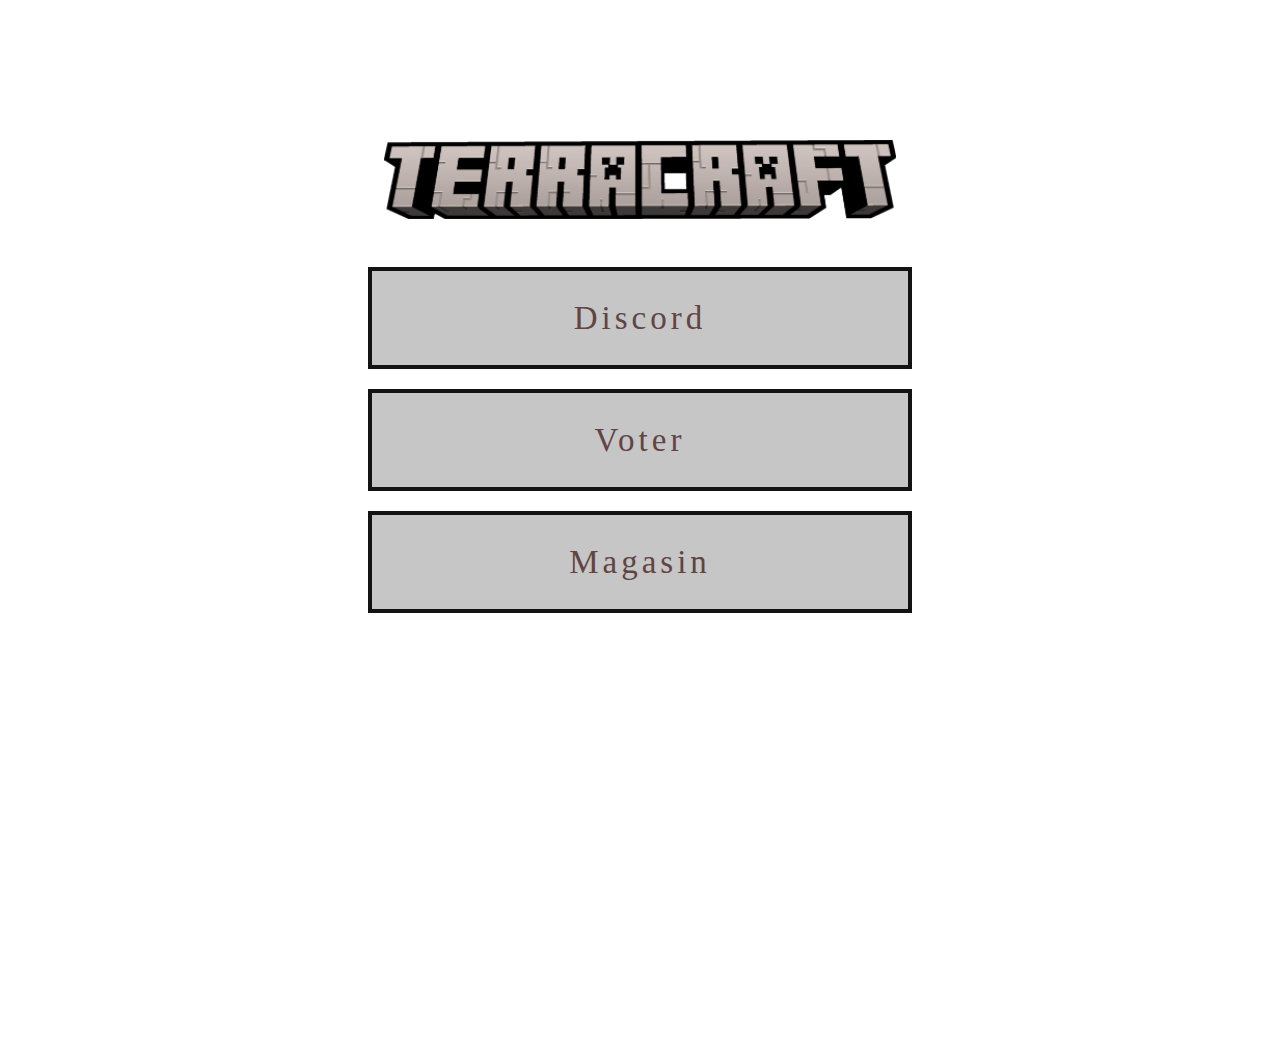
==== index.html @ 14b52b6a "Initial commit" ====
<html>
<head>
    <title>Accueil - TerraCraft</title>
    <meta charset="utf-8"/>
    <link rel="stylesheet" type="text/css" href="assets/css/index.css"/>
    <meta author="Mana"/>
    <meta name="TerraCraft"/>
</head>
<body>
    <div class="logo-container">
        <img src="assets/images/enseigne.png" alt="Logo Enseigne">
    </div>
    <div class="button-container">
        <button class="custom-button">Discord</button>
        <button class="custom-button">Voter</button>
        <button class="custom-button">Magasin</button>
    </div>
    <div class="text-container">
        V-1.0.0 by Mana &copy; TerraCraft - 2023
    </div>
</body>
</html>
---- assets/css/index.css ----
body, html {
    margin: 0;
    padding: 0;
    height: 100%;
    overflow: hidden; /* Hide the scroll bar and prevent scrolling */
}

body {
    background-image: url("../images/background.png");
    background-size: cover;
    background-repeat: no-repeat;
    background-position: center top; /* Center the background image horizontally and align it to the top */
    background-attachment: fixed; /* Fix the background image in place while scrolling */
}

.logo-container {
    position: relative;
    width: 100%;
    height: 100%;
    display: flex;
    justify-content: center;
    align-items: flex-start; /* Align the logo to the top */
    padding-top: 140px; /* Position the logo 140 pixels from the top */
}

.logo-container img {
    width: 40%;
    max-width: 571px; /* Set the maximum width of the logo for larger screens */
    height: auto; /* Maintain the aspect ratio of the logo */
}

.button-container {
    position: absolute;
    top: 50%; /* Center the buttons vertically */
    left: 50%; /* Center the buttons horizontally */
    transform: translate(-50%, -50%); /* Adjust to center the buttons properly */
    display: flex;
    flex-direction: column;
    align-items: center;
}

.custom-button {
    font-family: "Minecraft"; /* Use the Minecraft font */
    width: 544px; /* Set the width of the button for larger screens */
    height: 102px; /* Set the height of the button for larger screens */
    background-color: #C6C6C6; /* Background color of the button */
    border: 4px solid #131313; /* Border of the button */
    color: #614444; /* Text color of the button */
    font-size: 33px; /* Font size of the text for larger screens */
    letter-spacing: 4px; /* Spacing between each letter */
    text-align: center;
    margin-bottom: 20px; /* Add spacing between buttons */
    transition: background-color 0.3s, border-color 0.3s, color 0.3s; /* Add smooth transition on hover */
}

.custom-button:hover {
    background-color: #218306; /* Background color on hover */
    border-color: #FFFFFF; /* Border color on hover */
    color: #FFFFFF; /* Text color on hover */
}

.text-container {
    position: absolute;
    bottom: 10px; /* Position the text 10 pixels from the bottom of the page */
    left: 10px; /* Position the text 10 pixels from the left of the page */
    font-family: "Minecraft"; /* Use the Minecraft font */
    font-size: 23px; /* Font size of the text */
    letter-spacing: 3px; /* Spacing between each letter */
    color: #FFFFFF; /* Text color of the text */
}

/* Media query for responsiveness - smaller screens */
@media (max-width: 768px) {
    .custom-button {
        width: 95%; /* Adjust the width for smaller screens */
        height: 93.62px; /* Set the height of the button for smaller screens (approximately 93.62px for phones) */
        font-size: 22px; /* Font size of the text for phones */
    }

    .logo-container img {
        width: 90%; /* Adjust the width of the logo for smaller screens */
        max-width: 630px; /* Set the maximum width of the logo for smaller screens */
    }

    .text-container {
        font-size: 20px; /* Font size of the text for smaller screens */
    }
}
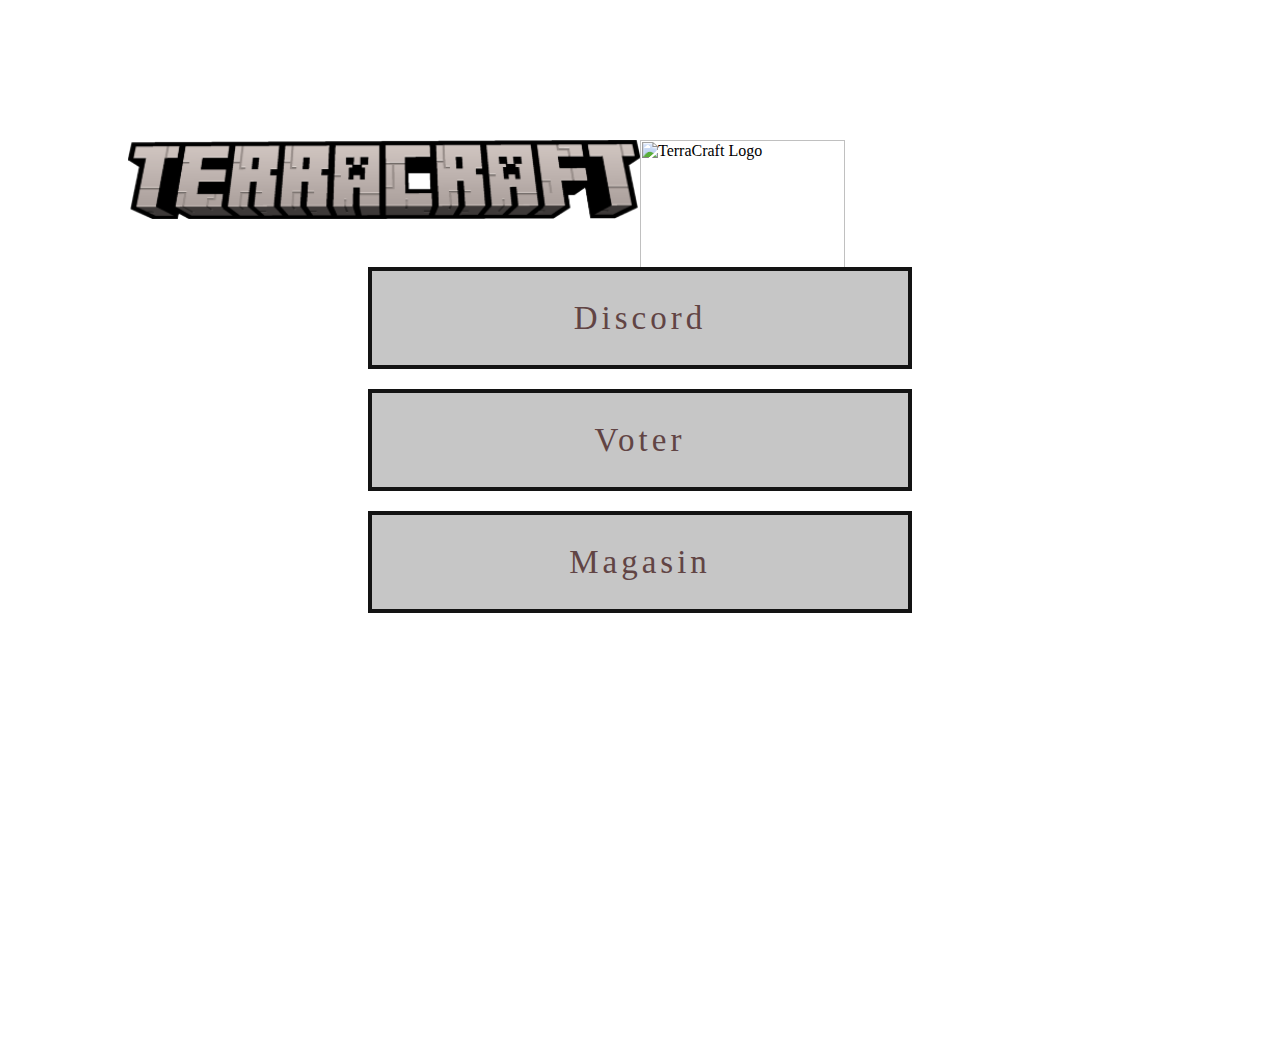
==== commit 8f615eda: "Add CSS for index page Enter pseudo page" ====
--- a/index.html
+++ b/index.html
@@ -9,11 +9,12 @@
 <body>
     <div class="logo-container">
         <img src="assets/images/enseigne.png" alt="Logo Enseigne">
+        <img src="assets/images/TerraCraft_logo.png" alt="TerraCraft Logo" class="logo" id="logo2">
     </div>
     <div class="button-container">
         <button class="custom-button">Discord</button>
         <button class="custom-button">Voter</button>
-        <button class="custom-button">Magasin</button>
+        <button class="custom-button" href="enter_pseudo.html">Magasin</button>
     </div>
     <div class="text-container">
         V-1.0.0 by Mana &copy; TerraCraft - 2023
--- a/assets/css/index.css
+++ b/assets/css/index.css
@@ -12,7 +12,6 @@
     background-position: center top; /* Center the background image horizontally and align it to the top */
     background-attachment: fixed; /* Fix the background image in place while scrolling */
 }
-
 .logo-container {
     position: relative;
     width: 100%;
@@ -27,12 +26,25 @@
     width: 40%;
     max-width: 571px; /* Set the maximum width of the logo for larger screens */
     height: auto; /* Maintain the aspect ratio of the logo */
+    animation: pulse 6s infinite; /* Apply the pulse animation to the logo */
+}
+
+@keyframes pulse {
+    0% {
+        transform: scale(1);
+    }
+    50% {
+        transform: scale(1.05); /* Scale the logo up to 1.05x at 50% of the animation duration */
+    }
+    100% {
+        transform: scale(1);
+    }
 }
 
 .button-container {
     position: absolute;
-    top: 50%; /* Center the buttons vertically */
-    left: 50%; /* Center the buttons horizontally */
+    top: 50%; 
+    left: 50%; 
     transform: translate(-50%, -50%); /* Adjust to center the buttons properly */
     display: flex;
     flex-direction: column;
@@ -40,49 +52,49 @@
 }
 
 .custom-button {
-    font-family: "Minecraft"; /* Use the Minecraft font */
-    width: 544px; /* Set the width of the button for larger screens */
-    height: 102px; /* Set the height of the button for larger screens */
-    background-color: #C6C6C6; /* Background color of the button */
-    border: 4px solid #131313; /* Border of the button */
-    color: #614444; /* Text color of the button */
-    font-size: 33px; /* Font size of the text for larger screens */
-    letter-spacing: 4px; /* Spacing between each letter */
+    font-family: "Minecraft"; 
+    width: 544px;
+    height: 102px;
+    background-color: #C6C6C6; 
+    border: 4px solid #131313; 
+    color: #614444; 
+    font-size: 33px;
+    letter-spacing: 4px; 
     text-align: center;
-    margin-bottom: 20px; /* Add spacing between buttons */
-    transition: background-color 0.3s, border-color 0.3s, color 0.3s; /* Add smooth transition on hover */
+    margin-bottom: 20px; 
+    transition: background-color 0.3s, border-color 0.3s, color 0.3s; 
 }
 
 .custom-button:hover {
-    background-color: #218306; /* Background color on hover */
-    border-color: #FFFFFF; /* Border color on hover */
-    color: #FFFFFF; /* Text color on hover */
+    background-color: #218306; 
+    border-color: #FFFFFF; 
+    color: #FFFFFF; 
 }
 
 .text-container {
     position: absolute;
-    bottom: 10px; /* Position the text 10 pixels from the bottom of the page */
-    left: 10px; /* Position the text 10 pixels from the left of the page */
-    font-family: "Minecraft"; /* Use the Minecraft font */
-    font-size: 23px; /* Font size of the text */
-    letter-spacing: 3px; /* Spacing between each letter */
-    color: #FFFFFF; /* Text color of the text */
+    bottom: 10px; 
+    left: 10px; 
+    font-family: "Minecraft"; 
+    font-size: 23px;
+    letter-spacing: 3px;
+    color: #FFFFFF; 
 }
 
 /* Media query for responsiveness - smaller screens */
 @media (max-width: 768px) {
     .custom-button {
-        width: 95%; /* Adjust the width for smaller screens */
-        height: 93.62px; /* Set the height of the button for smaller screens (approximately 93.62px for phones) */
-        font-size: 22px; /* Font size of the text for phones */
+        width: 95%; 
+        height: 93.62px;
+        font-size: 22px;
     }
 
     .logo-container img {
-        width: 90%; /* Adjust the width of the logo for smaller screens */
-        max-width: 630px; /* Set the maximum width of the logo for smaller screens */
+        width: 90%; 
+        max-width: 630px;
     }
 
     .text-container {
-        font-size: 20px; /* Font size of the text for smaller screens */
+        font-size: 20px;
     }
 }
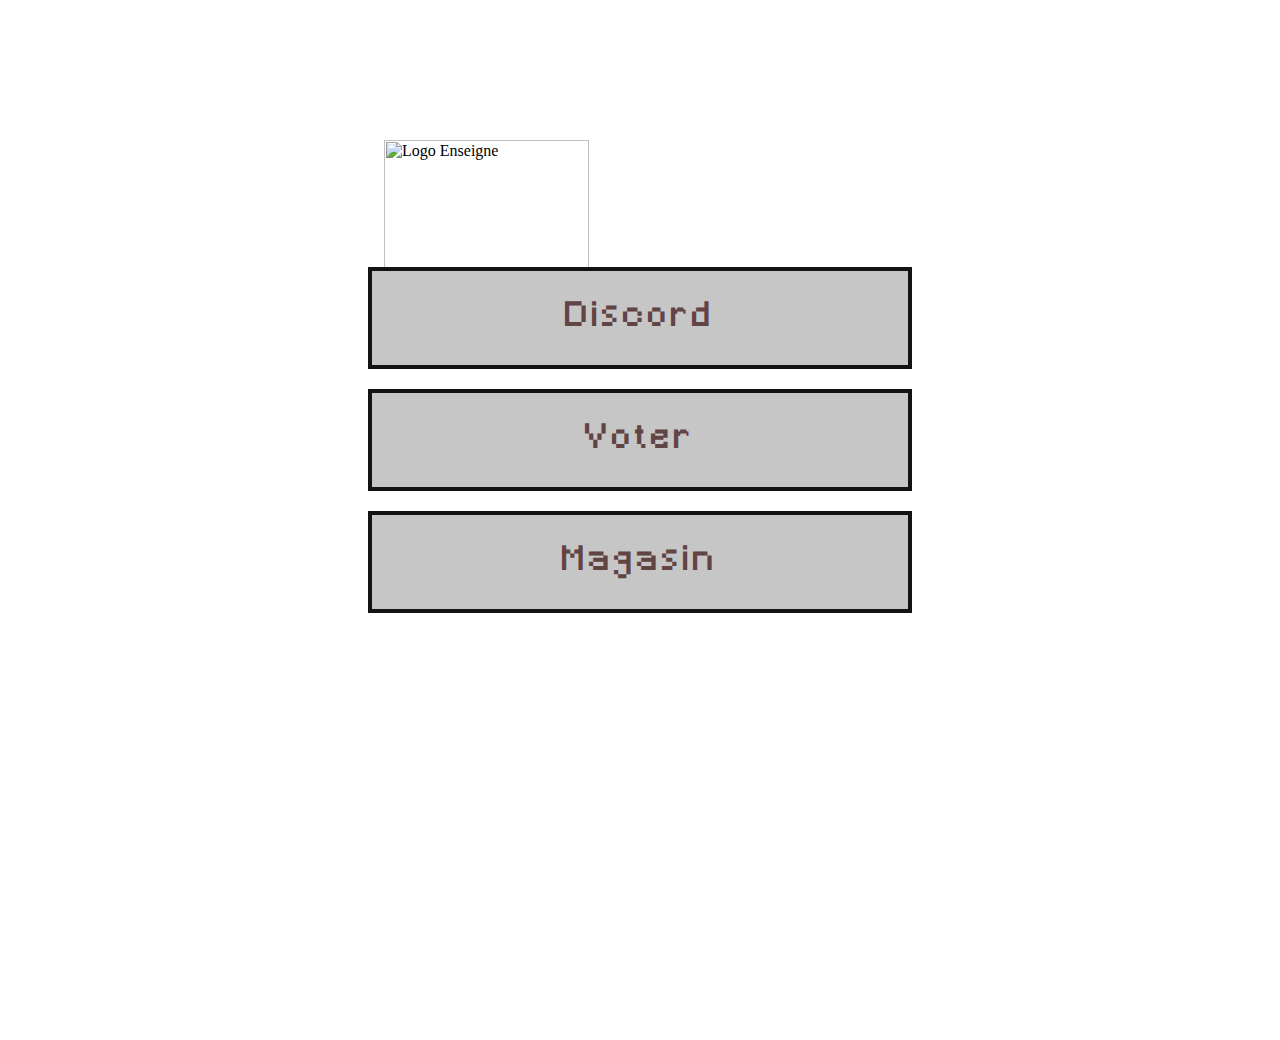
==== commit 8af33465: "Add Enter pseudo page is now working" ====
--- a/index.html
+++ b/index.html
@@ -3,21 +3,21 @@
     <title>Accueil - TerraCraft</title>
     <meta charset="utf-8"/>
     <link rel="stylesheet" type="text/css" href="assets/css/index.css"/>
+    <link rel="stylesheet" type="text/css" href="assets/css/minecraft-font.css"/>
     <meta author="Mana"/>
     <meta name="TerraCraft"/>
 </head>
 <body>
     <div class="logo-container">
-        <img src="assets/images/enseigne.png" alt="Logo Enseigne">
-        <img src="assets/images/TerraCraft_logo.png" alt="TerraCraft Logo" class="logo" id="logo2">
+        <img src="assets/images/TerraCraft_logo.png" alt="Logo Enseigne">
     </div>
     <div class="button-container">
         <button class="custom-button">Discord</button>
         <button class="custom-button">Voter</button>
-        <button class="custom-button" href="enter_pseudo.html">Magasin</button>
+        <button class="custom-button"><a href="enter_pseudo.html">Magasin</a></button>
     </div>
     <div class="text-container">
-        V-1.0.0 by Mana &copy; TerraCraft - 2023
+        V-1.0.0 by Mana &copy; TerraCraft - 2023 Serveur Non Affilie a Mojang
     </div>
 </body>
 </html>--- a/assets/css/index.css
+++ b/assets/css/index.css
@@ -34,7 +34,7 @@
         transform: scale(1);
     }
     50% {
-        transform: scale(1.05); /* Scale the logo up to 1.05x at 50% of the animation duration */
+        transform: scale(1.05); 
     }
     100% {
         transform: scale(1);
@@ -91,10 +91,16 @@
 
     .logo-container img {
         width: 90%; 
-        max-width: 630px;
+        max-width: 800px;
     }
 
     .text-container {
         font-size: 20px;
     }
 }
+
+
+a{
+    text-decoration: none;
+    color: #614444;
+}--- a/assets/css/minecraft-font.css
+++ b/assets/css/minecraft-font.css
@@ -0,0 +1,5 @@
+@font-face {
+    font-family: "Minecraft";
+    src: url("../fonts/Minecraft.ttf") format("truetype");
+  }
+  